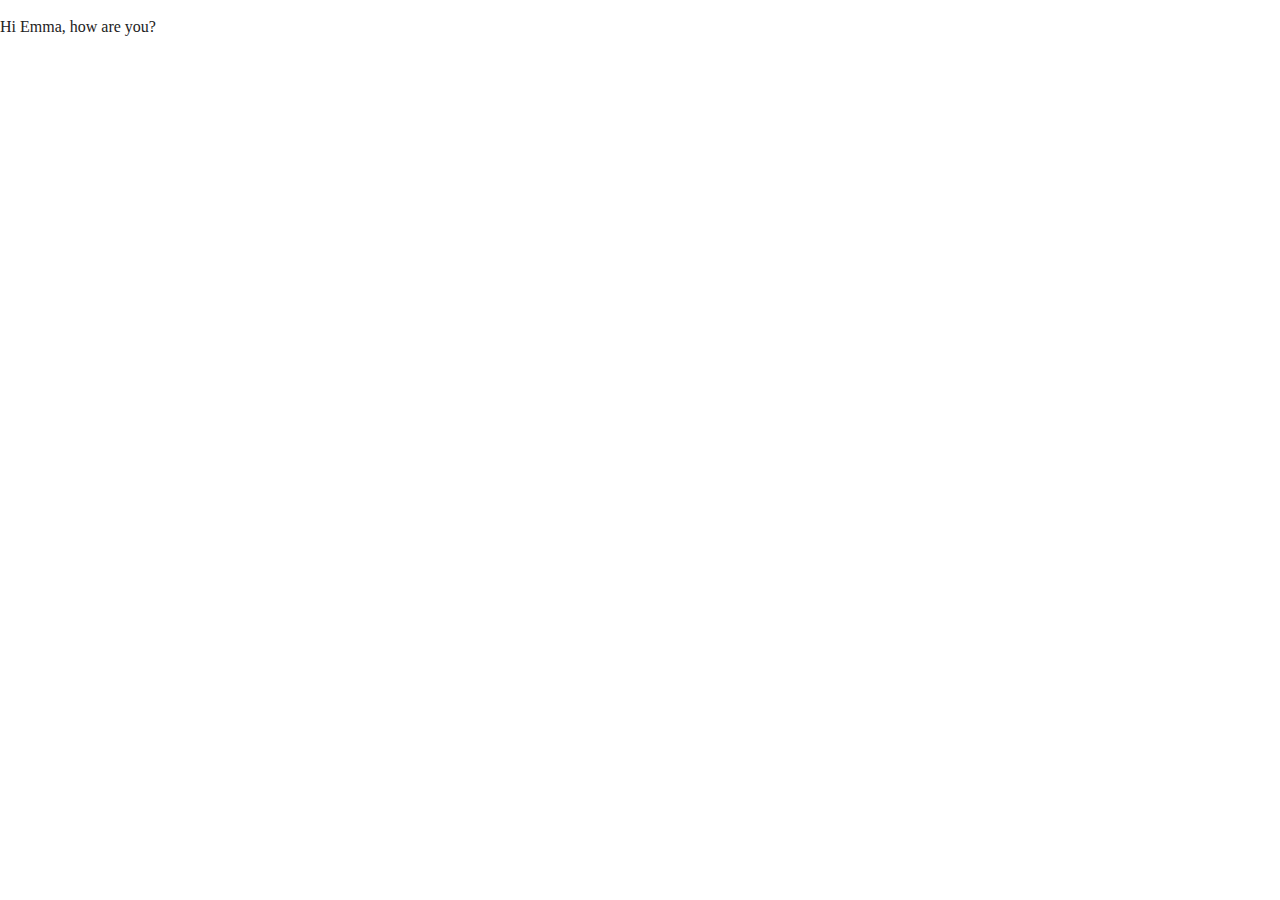
==== index.html @ 94c1903e "dummy code" ====
<!doctype html>
<html class="no-js" lang="">
    <head>
        <meta charset="utf-8">
        <meta http-equiv="x-ua-compatible" content="ie=edge">
        <title></title>
        <meta name="description" content="">
        <meta name="viewport" content="width=device-width, initial-scale=1">

        <link rel="manifest" href="site.webmanifest">
        <link rel="apple-touch-icon" href="icon.png">
        <!-- Place favicon.ico in the root directory -->

        <link rel="stylesheet" href="css/normalize.css">
        <link rel="stylesheet" href="css/main.css">
    </head>
    <body>
        <!--[if lte IE 9]>
            <p class="browserupgrade">You are using an <strong>outdated</strong> browser. Please <a href="https://browsehappy.com/">upgrade your browser</a> to improve your experience and security.</p>
        <![endif]-->

        <!-- Add your site or application content here -->
        <!-- <p>Hello world! This is HTML5 Boilerplate.</p> -->
        <p>Hi Emma, how are you?</p>
        <script src="js/vendor/modernizr-3.5.0.min.js"></script>
        <script src="https://code.jquery.com/jquery-3.2.1.min.js" integrity="sha256-hwg4gsxgFZhOsEEamdOYGBf13FyQuiTwlAQgxVSNgt4=" crossorigin="anonymous"></script>
        <script>window.jQuery || document.write('<script src="js/vendor/jquery-3.2.1.min.js"><\/script>')</script>
        <script src="js/plugins.js"></script>
        <script src="js/main.js"></script>

        <!-- Google Analytics: change UA-XXXXX-Y to be your site's ID. -->
        <script>
            window.ga=function(){ga.q.push(arguments)};ga.q=[];ga.l=+new Date;
            ga('create','UA-XXXXX-Y','auto');ga('send','pageview')
        </script>
        <script src="https://www.google-analytics.com/analytics.js" async defer></script>
    </body>
</html>
---- css/main.css ----
/*! HTML5 Boilerplate v6.0.1 | MIT License | https://html5boilerplate.com/ */

/*
 * What follows is the result of much research on cross-browser styling.
 * Credit left inline and big thanks to Nicolas Gallagher, Jonathan Neal,
 * Kroc Camen, and the H5BP dev community and team.
 */

/* ==========================================================================
   Base styles: opinionated defaults
   ========================================================================== */

html {
    color: #222;
    font-size: 1em;
    line-height: 1.4;
}

/*
 * Remove text-shadow in selection highlight:
 * https://twitter.com/miketaylr/status/12228805301
 *
 * Vendor-prefixed and regular ::selection selectors cannot be combined:
 * https://stackoverflow.com/a/16982510/7133471
 *
 * Customize the background color to match your design.
 */

::-moz-selection {
    background: #b3d4fc;
    text-shadow: none;
}

::selection {
    background: #b3d4fc;
    text-shadow: none;
}

/*
 * A better looking default horizontal rule
 */

hr {
    display: block;
    height: 1px;
    border: 0;
    border-top: 1px solid #ccc;
    margin: 1em 0;
    padding: 0;
}

/*
 * Remove the gap between audio, canvas, iframes,
 * images, videos and the bottom of their containers:
 * https://github.com/h5bp/html5-boilerplate/issues/440
 */

audio,
canvas,
iframe,
img,
svg,
video {
    vertical-align: middle;
}

/*
 * Remove default fieldset styles.
 */

fieldset {
    border: 0;
    margin: 0;
    padding: 0;
}

/*
 * Allow only vertical resizing of textareas.
 */

textarea {
    resize: vertical;
}

/* ==========================================================================
   Browser Upgrade Prompt
   ========================================================================== */

.browserupgrade {
    margin: 0.2em 0;
    background: #ccc;
    color: #000;
    padding: 0.2em 0;
}

/* ==========================================================================
   Author's custom styles
   ========================================================================== */

















/* ==========================================================================
   Helper classes
   ========================================================================== */

/*
 * Hide visually and from screen readers
 */

.hidden {
    display: none !important;
}

/*
 * Hide only visually, but have it available for screen readers:
 * https://snook.ca/archives/html_and_css/hiding-content-for-accessibility
 *
 * 1. For long content, line feeds are not interpreted as spaces and small width
 *    causes content to wrap 1 word per line:
 *    https://medium.com/@jessebeach/beware-smushed-off-screen-accessible-text-5952a4c2cbfe
 */

.visuallyhidden {
    border: 0;
    clip: rect(0 0 0 0);
    -webkit-clip-path: inset(50%);
    clip-path: inset(50%);
    height: 1px;
    margin: -1px;
    overflow: hidden;
    padding: 0;
    position: absolute;
    width: 1px;
    white-space: nowrap; /* 1 */
}

/*
 * Extends the .visuallyhidden class to allow the element
 * to be focusable when navigated to via the keyboard:
 * https://www.drupal.org/node/897638
 */

.visuallyhidden.focusable:active,
.visuallyhidden.focusable:focus {
    clip: auto;
    -webkit-clip-path: none;
    clip-path: none;
    height: auto;
    margin: 0;
    overflow: visible;
    position: static;
    width: auto;
    white-space: inherit;
}

/*
 * Hide visually and from screen readers, but maintain layout
 */

.invisible {
    visibility: hidden;
}

/*
 * Clearfix: contain floats
 *
 * For modern browsers
 * 1. The space content is one way to avoid an Opera bug when the
 *    `contenteditable` attribute is included anywhere else in the document.
 *    Otherwise it causes space to appear at the top and bottom of elements
 *    that receive the `clearfix` class.
 * 2. The use of `table` rather than `block` is only necessary if using
 *    `:before` to contain the top-margins of child elements.
 */

.clearfix:before,
.clearfix:after {
    content: " "; /* 1 */
    display: table; /* 2 */
}

.clearfix:after {
    clear: both;
}

/* ==========================================================================
   EXAMPLE Media Queries for Responsive Design.
   These examples override the primary ('mobile first') styles.
   Modify as content requires.
   ========================================================================== */

@media only screen and (min-width: 35em) {
    /* Style adjustments for viewports that meet the condition */
}

@media print,
       (-webkit-min-device-pixel-ratio: 1.25),
       (min-resolution: 1.25dppx),
       (min-resolution: 120dpi) {
    /* Style adjustments for high resolution devices */
}

/* ==========================================================================
   Print styles.
   Inlined to avoid the additional HTTP request:
   http://www.phpied.com/delay-loading-your-print-css/
   ========================================================================== */

@media print {
    *,
    *:before,
    *:after {
        background: transparent !important;
        color: #000 !important; /* Black prints faster:
                                   http://www.sanbeiji.com/archives/953 */
        box-shadow: none !important;
        text-shadow: none !important;
    }

    a,
    a:visited {
        text-decoration: underline;
    }

    a[href]:after {
        content: " (" attr(href) ")";
    }

    abbr[title]:after {
        content: " (" attr(title) ")";
    }

    /*
     * Don't show links that are fragment identifiers,
     * or use the `javascript:` pseudo protocol
     */

    a[href^="#"]:after,
    a[href^="javascript:"]:after {
        content: "";
    }

    pre {
        white-space: pre-wrap !important;
    }
    pre,
    blockquote {
        border: 1px solid #999;
        page-break-inside: avoid;
    }

    /*
     * Printing Tables:
     * http://css-discuss.incutio.com/wiki/Printing_Tables
     */

    thead {
        display: table-header-group;
    }

    tr,
    img {
        page-break-inside: avoid;
    }

    p,
    h2,
    h3 {
        orphans: 3;
        widows: 3;
    }

    h2,
    h3 {
        page-break-after: avoid;
    }
}
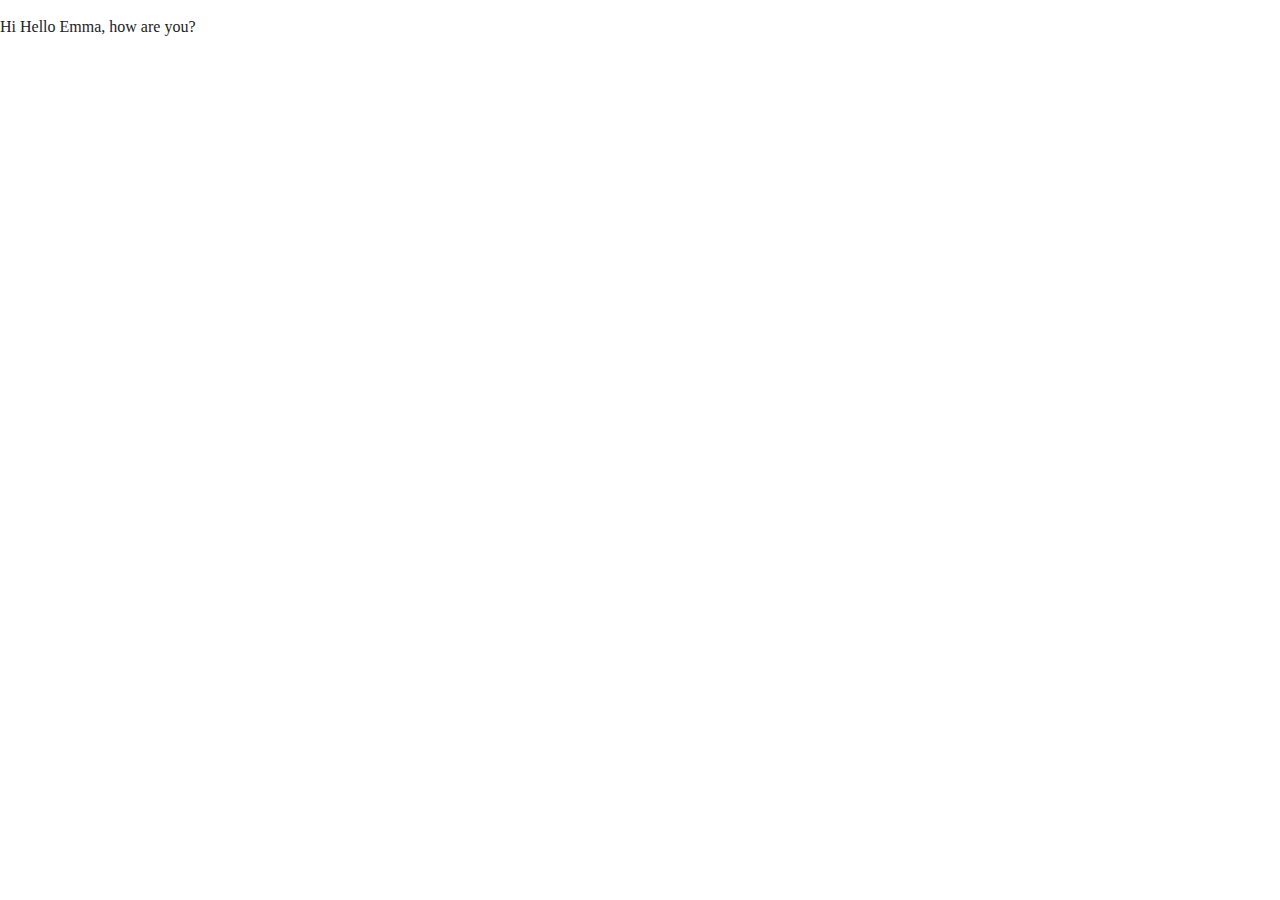
==== commit 0fd46cfe: "test" ====
--- a/index.html
+++ b/index.html
@@ -21,7 +21,8 @@
 
         <!-- Add your site or application content here -->
         <!-- <p>Hello world! This is HTML5 Boilerplate.</p> -->
-        <p>Hi Emma, how are you?</p>
+        <p>Hi Hello Emma, how are you?</p>
+
         <script src="js/vendor/modernizr-3.5.0.min.js"></script>
         <script src="https://code.jquery.com/jquery-3.2.1.min.js" integrity="sha256-hwg4gsxgFZhOsEEamdOYGBf13FyQuiTwlAQgxVSNgt4=" crossorigin="anonymous"></script>
         <script>window.jQuery || document.write('<script src="js/vendor/jquery-3.2.1.min.js"><\/script>')</script>
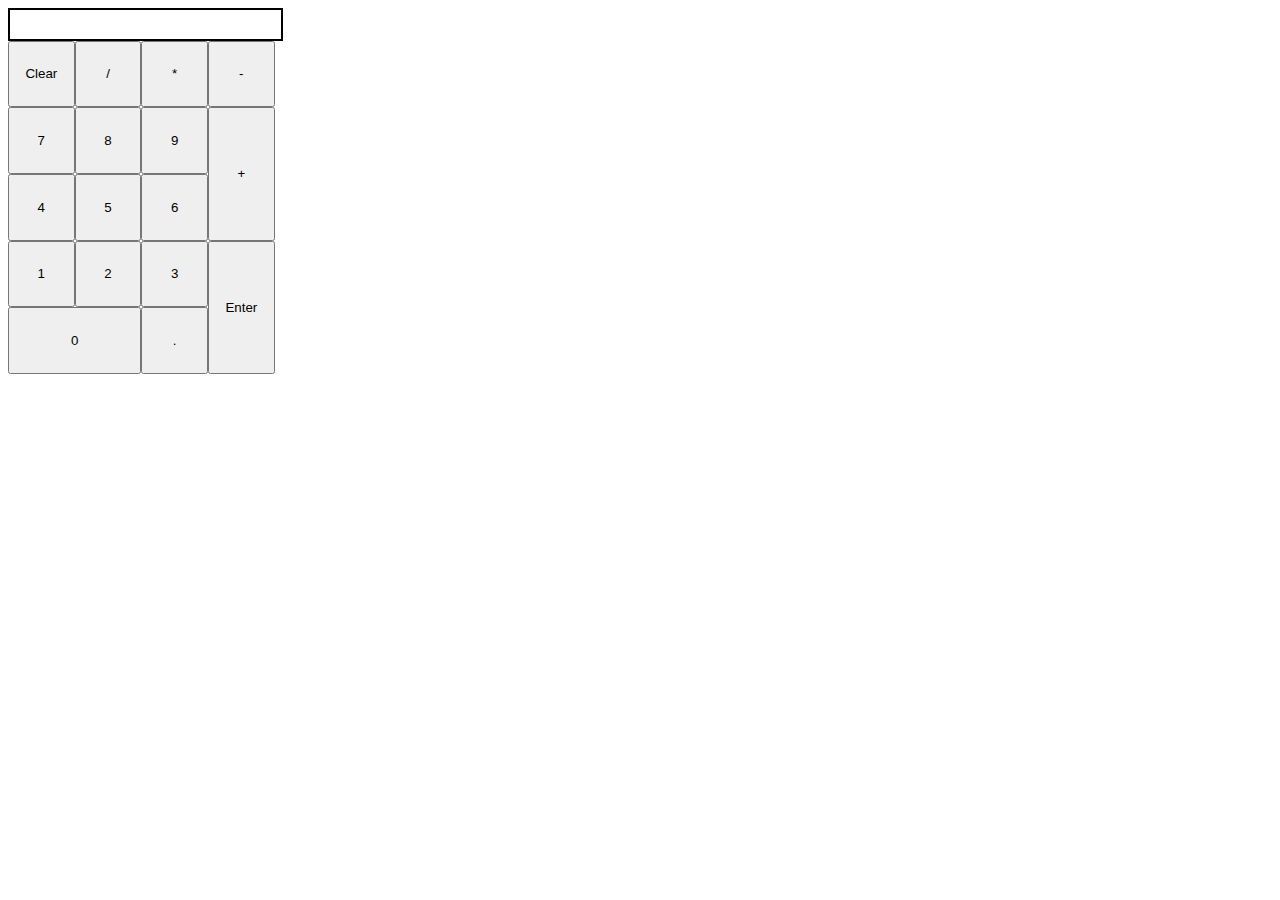
==== commit 78dcd8ba: "for sezzle" ====
--- a/index.html
+++ b/index.html
@@ -1,39 +1,58 @@
-<!doctype html>
-<html class="no-js" lang="">
-    <head>
-        <meta charset="utf-8">
-        <meta http-equiv="x-ua-compatible" content="ie=edge">
-        <title></title>
-        <meta name="description" content="">
-        <meta name="viewport" content="width=device-width, initial-scale=1">
+<!DOCTYPE html>
+	<head>
+		<meta http-equiv="Content-Type" content="text/html; charset=utf8" />
+		<link rel = "stylesheet"
+   type = "text/css"
+   href = "css/style.css" />
+	</head>
+<body onload="init()">
+	<div id="main">
+		<div id="updateMe">
+			<div id="calculator">
+				<input type="text" id="workingBox">
+				<div class="calcRow" id="topRow">
+					<button type="button" class="normalKey" id="c">Clear</button>
+					<button type="button" class="normalKey" id="divide">/</button>
+					<button type="button" class="normalKey" id="multiply">*</button>
+					<button type="button" class="normalKey" id="subtract">-</button>
+				</div>
+				<div class="calcTwoRows">
+					<div class="calcContainer" id="sevenFourRows">
+						<div class="calcRow" id="sevenRow">
+							<button type="button" class="normalKey" id="7">7</button>
+							<button type="button" class="normalKey" id="8">8</button>
+							<button type="button" class="normalKey" id="9">9</button>
+						</div>
+						<div class="calcRow" id="fourRow">
+							<button type="button" class="normalKey" id="4">4</button>
+							<button type="button" class="normalKey" id="5">5</button>
+							<button type="button" class="normalKey" id="6">6</button>
+						</div>
+					</div>
+					<button type="button" class="longKey" id="add">+</button>
 
-        <link rel="manifest" href="site.webmanifest">
-        <link rel="apple-touch-icon" href="icon.png">
-        <!-- Place favicon.ico in the root directory -->
+				</div>
+				<div class="calcTwoRows">
+					<div class="calcContainer" id="oneZeroRows">
+						<div class="calcRow" id="oneRow">
+							<button type="button" class="normalKey" id="1">1</button>
+							<button type="button" class="normalKey" id="2">2</button>
+							<button type="button" class="normalKey" id="3">3</button>
+						</div>
+						<div class="calcRow" id="zeroRow">
+							<button type="button" class="horizLongKey" id="0">0</button>
+							<button type="button" class="normalKey" id="dot">.</button>
+						</div>
+					</div>
+					<button type="button" class="longKey" id="enter">Enter</button>
+				</div>
 
-        <link rel="stylesheet" href="css/normalize.css">
-        <link rel="stylesheet" href="css/main.css">
-    </head>
-    <body>
-        <!--[if lte IE 9]>
-            <p class="browserupgrade">You are using an <strong>outdated</strong> browser. Please <a href="https://browsehappy.com/">upgrade your browser</a> to improve your experience and security.</p>
-        <![endif]-->
+			</div>
+			<div id="resultsBox">
 
-        <!-- Add your site or application content here -->
-        <!-- <p>Hello world! This is HTML5 Boilerplate.</p> -->
-        <p>Hi Hello Emma, how are you?</p>
-
-        <script src="js/vendor/modernizr-3.5.0.min.js"></script>
-        <script src="https://code.jquery.com/jquery-3.2.1.min.js" integrity="sha256-hwg4gsxgFZhOsEEamdOYGBf13FyQuiTwlAQgxVSNgt4=" crossorigin="anonymous"></script>
-        <script>window.jQuery || document.write('<script src="js/vendor/jquery-3.2.1.min.js"><\/script>')</script>
-        <script src="js/plugins.js"></script>
-        <script src="js/main.js"></script>
-
-        <!-- Google Analytics: change UA-XXXXX-Y to be your site's ID. -->
-        <script>
-            window.ga=function(){ga.q.push(arguments)};ga.q=[];ga.l=+new Date;
-            ga('create','UA-XXXXX-Y','auto');ga('send','pageview')
-        </script>
-        <script src="https://www.google-analytics.com/analytics.js" async defer></script>
-    </body>
+			</div>
+		</div>
+	</div>
+	<script src="js/index.js"></script>
+</body>
 </html>
--- a/css/style.css
+++ b/css/style.css
@@ -0,0 +1,44 @@
+#calculator {
+  display: inline-block;
+}
+
+.button {
+  padding: 0;
+}
+
+.normalKey {
+  width: 5em;
+  height: 5em;
+  display: inline-block;
+}
+
+.longKey {
+  width: 5em;
+  height: 10em;
+  display: inline-block;
+  vertical-align: top;
+}
+
+.horizLongKey {
+  width: 10em;
+  height: 5em;
+  display: inline-block;
+}
+
+.calcRow {
+  font-size: 0;
+}
+
+.calcTwoRows {
+  font-size: 0;
+}
+.calcContainer {
+  display: inline-block;
+}
+
+#workingBox {
+  width: 100%;
+  border-color: black;
+  height: 2em;
+  border-style: solid;
+}
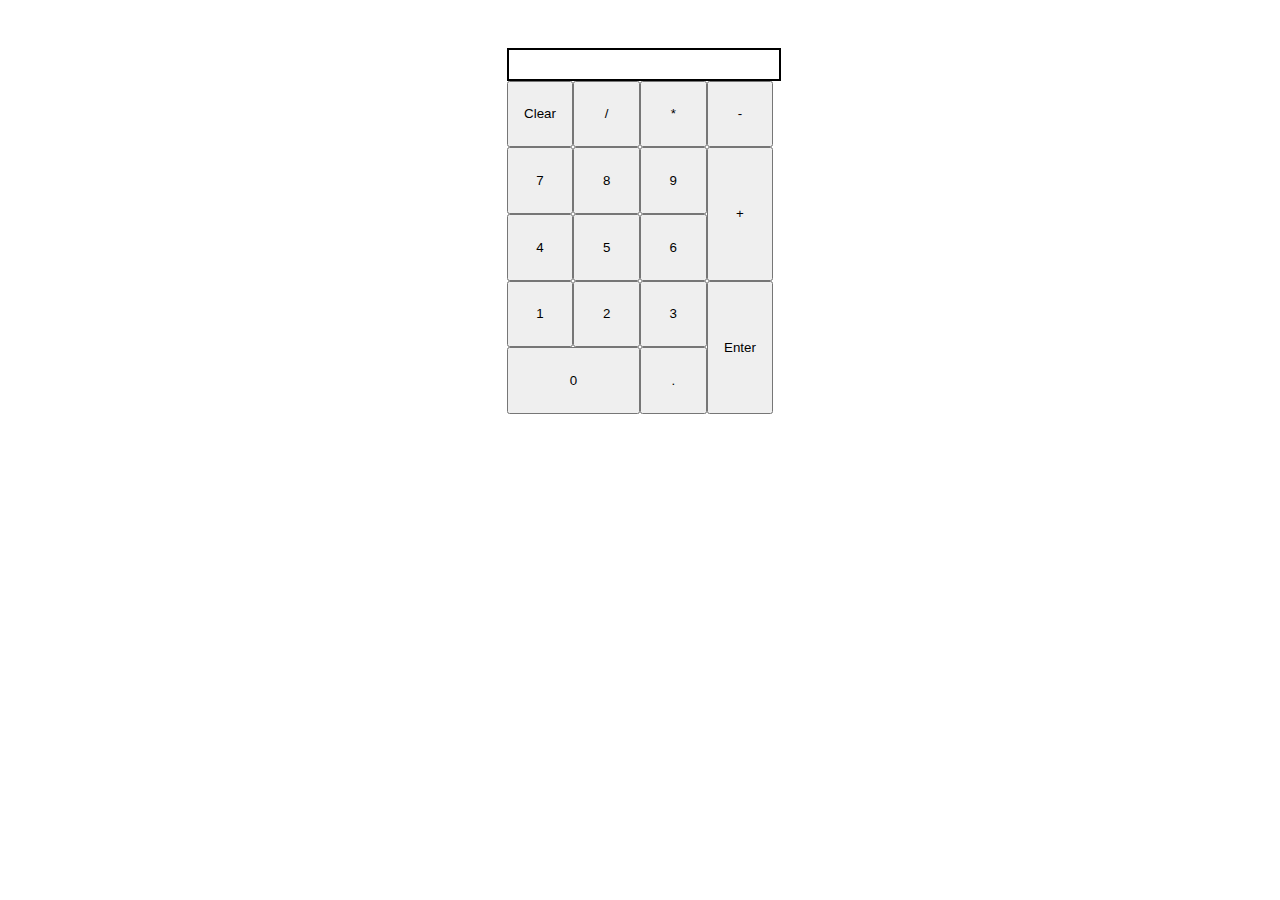
==== commit 9326a12c: "final version?" ====
--- a/index.html
+++ b/index.html
@@ -7,7 +7,6 @@
 	</head>
 <body onload="init()">
 	<div id="main">
-		<div id="updateMe">
 			<div id="calculator">
 				<input type="text" id="workingBox">
 				<div class="calcRow" id="topRow">
@@ -52,7 +51,6 @@
 
 			</div>
 		</div>
-	</div>
 	<script src="js/index.js"></script>
 </body>
 </html>
--- a/css/style.css
+++ b/css/style.css
@@ -1,5 +1,26 @@
+body {
+  text-align: center;
+}
+#main {
+  margin-top: 3em;
+  /*margin: auto;*/
+  /*width: 50%;*/
+  /*display: inline-block;*/
+  /*display: block;*/
+}
+
 #calculator {
   display: inline-block;
+}
+
+#resultsBox {
+  /*display: inline-block;*/
+  /*float:left;*/
+}
+
+p {
+  /*display: inline-block;*/
+  /*float: left;*/
 }
 
 .button {
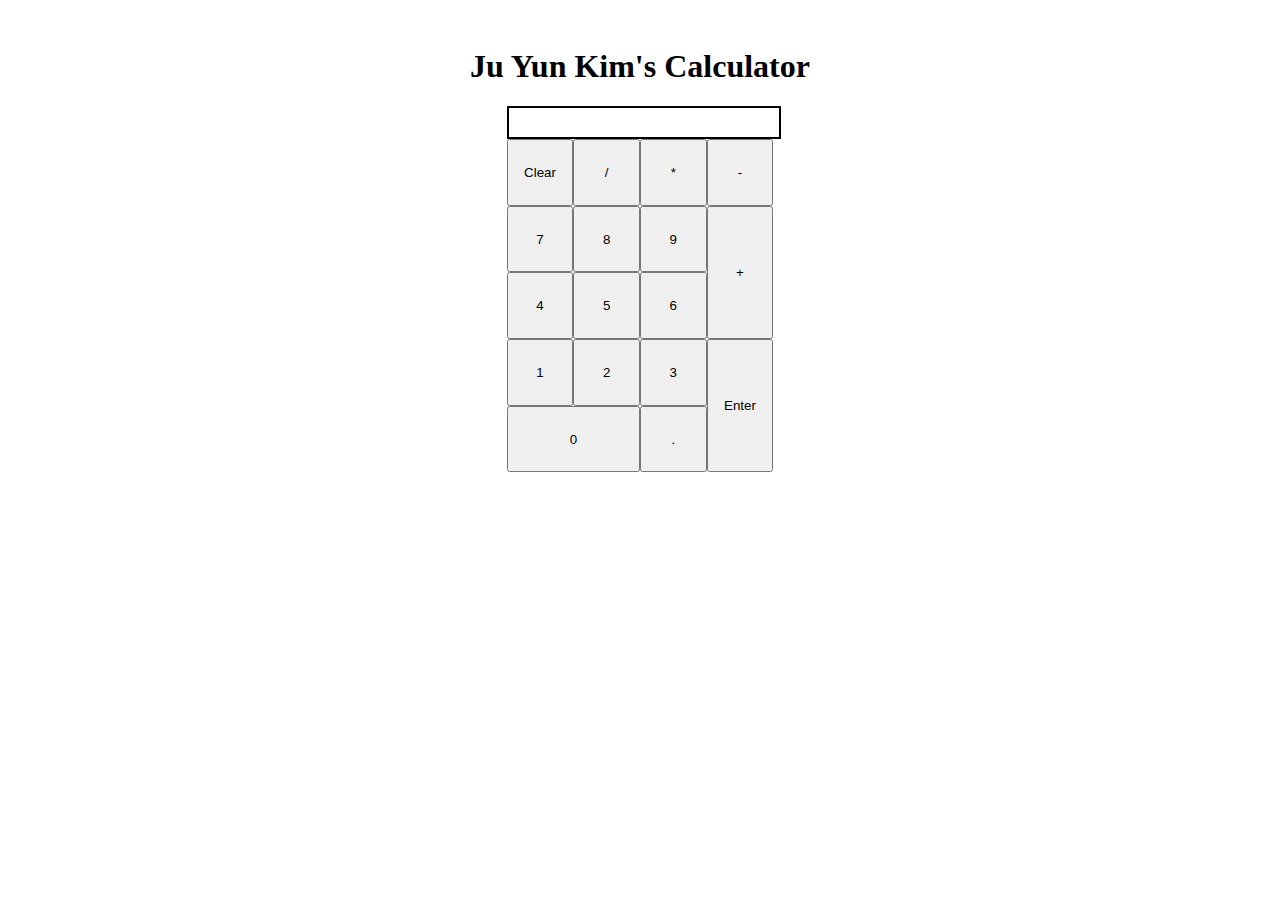
==== commit 8ce37979: "added a label" ====
--- a/index.html
+++ b/index.html
@@ -7,6 +7,7 @@
 	</head>
 <body onload="init()">
 	<div id="main">
+			<h1>Ju Yun Kim's Calculator</h1>
 			<div id="calculator">
 				<input type="text" id="workingBox">
 				<div class="calcRow" id="topRow">
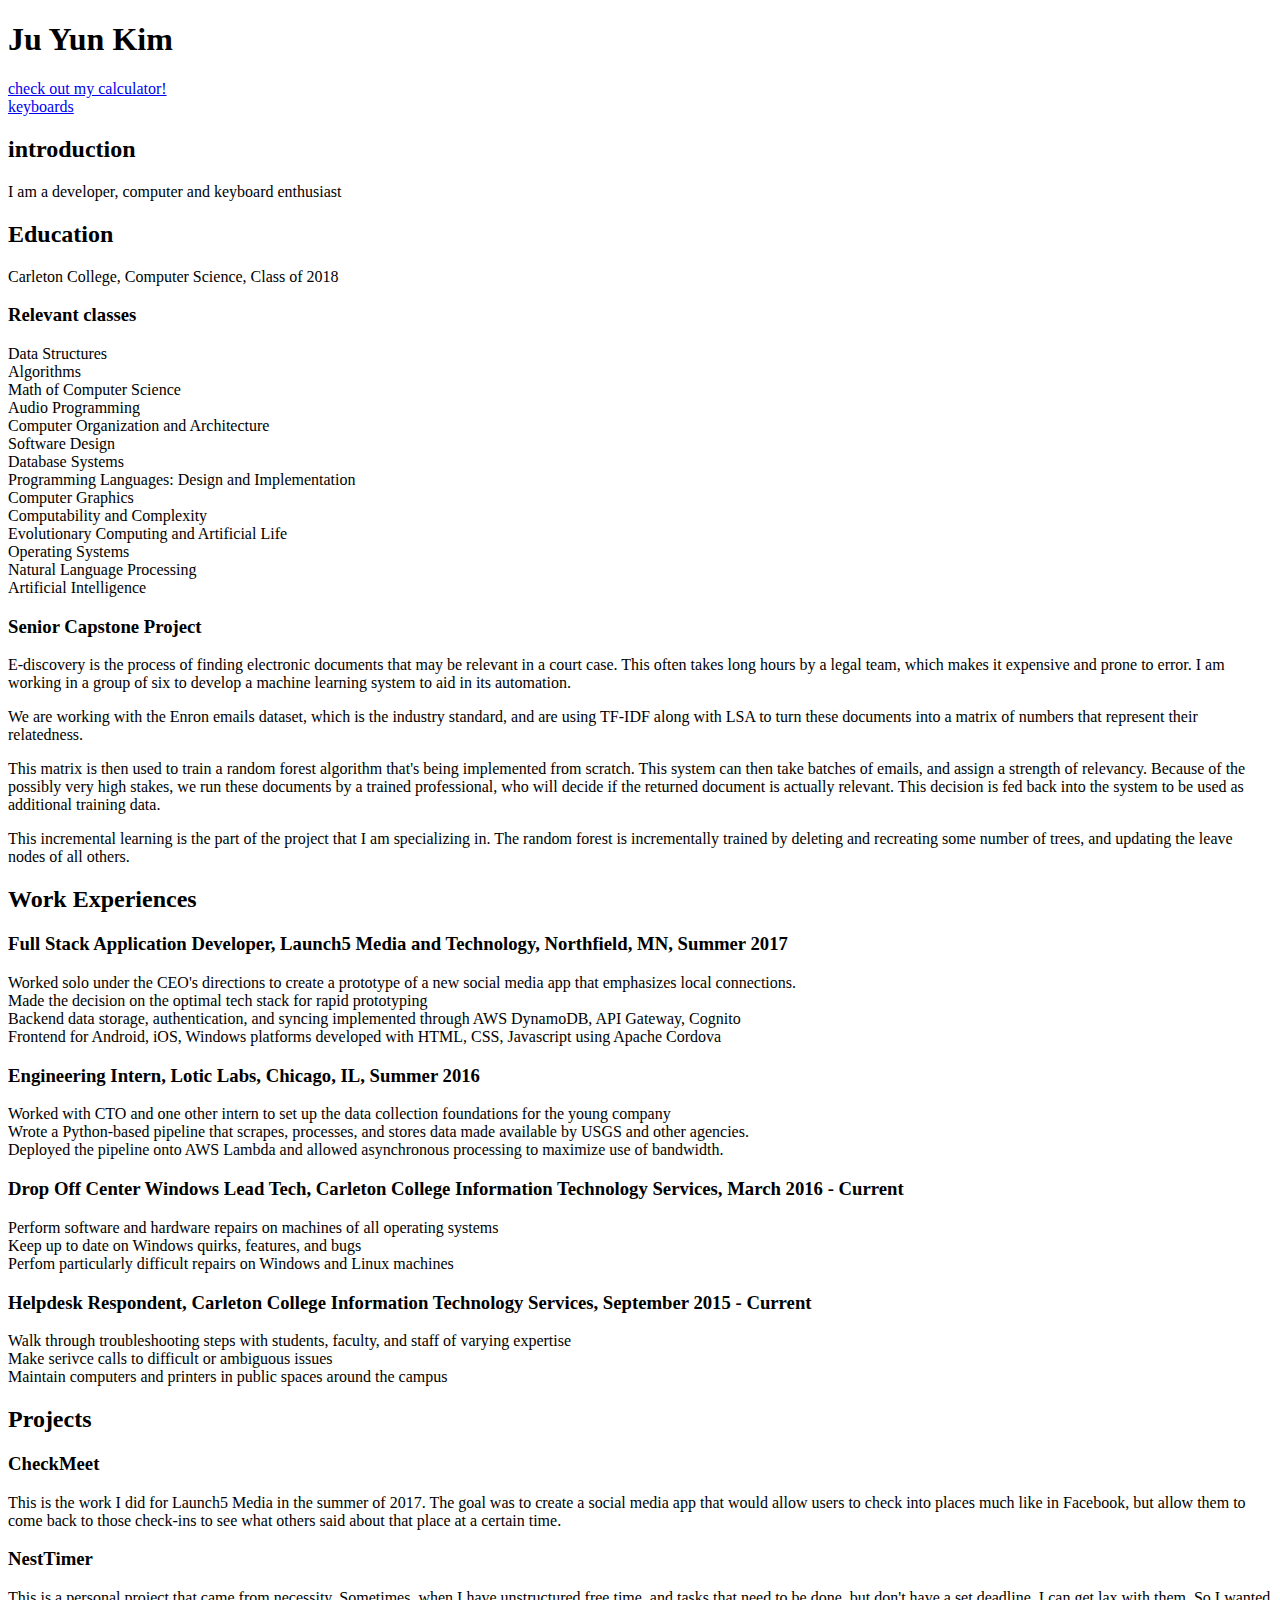
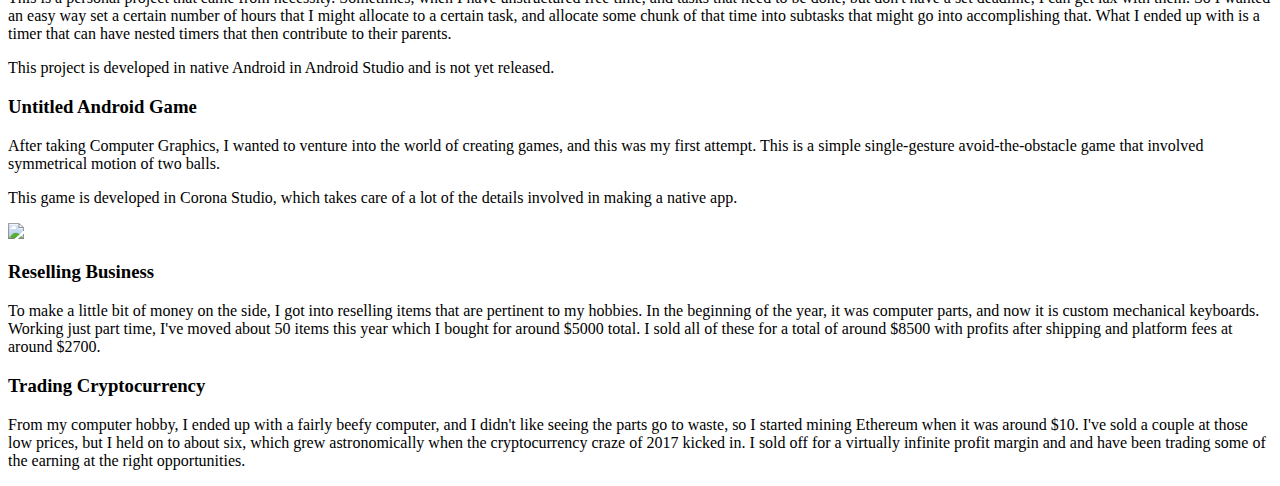
==== commit d5d6abcd: "added portfolio rough" ====
--- a/index.html
+++ b/index.html
@@ -3,55 +3,191 @@
 		<meta http-equiv="Content-Type" content="text/html; charset=utf8" />
 		<link rel = "stylesheet"
    type = "text/css"
-   href = "css/style.css" />
+   href = "css/index.css" />
 	</head>
-<body onload="init()">
-	<div id="main">
-			<h1>Ju Yun Kim's Calculator</h1>
-			<div id="calculator">
-				<input type="text" id="workingBox">
-				<div class="calcRow" id="topRow">
-					<button type="button" class="normalKey" id="c">Clear</button>
-					<button type="button" class="normalKey" id="divide">/</button>
-					<button type="button" class="normalKey" id="multiply">*</button>
-					<button type="button" class="normalKey" id="subtract">-</button>
-				</div>
-				<div class="calcTwoRows">
-					<div class="calcContainer" id="sevenFourRows">
-						<div class="calcRow" id="sevenRow">
-							<button type="button" class="normalKey" id="7">7</button>
-							<button type="button" class="normalKey" id="8">8</button>
-							<button type="button" class="normalKey" id="9">9</button>
-						</div>
-						<div class="calcRow" id="fourRow">
-							<button type="button" class="normalKey" id="4">4</button>
-							<button type="button" class="normalKey" id="5">5</button>
-							<button type="button" class="normalKey" id="6">6</button>
-						</div>
-					</div>
-					<button type="button" class="longKey" id="add">+</button>
-
-				</div>
-				<div class="calcTwoRows">
-					<div class="calcContainer" id="oneZeroRows">
-						<div class="calcRow" id="oneRow">
-							<button type="button" class="normalKey" id="1">1</button>
-							<button type="button" class="normalKey" id="2">2</button>
-							<button type="button" class="normalKey" id="3">3</button>
-						</div>
-						<div class="calcRow" id="zeroRow">
-							<button type="button" class="horizLongKey" id="0">0</button>
-							<button type="button" class="normalKey" id="dot">.</button>
-						</div>
-					</div>
-					<button type="button" class="longKey" id="enter">Enter</button>
-				</div>
-
-			</div>
-			<div id="resultsBox">
-
-			</div>
+<body>
+	<H1>Ju Yun Kim</H1>
+	<nav>
+		<li>
+			<a href="calculator.html">check out my calculator!</a>
+		</li>
+		<li>
+			<a href="keyboards.html">keyboards</a>
+		</li>
+	</nav>
+	<h2>introduction</h2>
+	<p>
+		I am a developer, computer and keyboard enthusiast
+	</p>
+	<h2>Education</h2>
+	<p>
+		Carleton College, Computer Science, Class of 2018 <br />
+	</p>
+	<div>
+		<h3>Relevant classes</h3>
+		<li>Data Structures</li>
+		<li>Algorithms</li>
+		<li>Math of Computer Science</li>
+		<li>Audio Programming</li>
+		<li>Computer Organization and Architecture</li>
+		<li>Software Design</li>
+		<li>Database Systems</li>
+		<li>Programming Languages: Design and Implementation</li>
+		<li>Computer Graphics</li>
+		<li>Computability and Complexity</li>
+		<li>Evolutionary Computing and Artificial Life</li>
+		<li>Operating Systems</li>
+		<li>Natural Language Processing</li>
+		<li>Artificial Intelligence</li>
+	</div>
+	<div>
+		<h3>Senior Capstone Project</h3>
+		<p>
+			E-discovery is the process of finding electronic documents that may be
+			relevant in a court case. This often takes long hours by a legal team, which
+			makes it expensive and prone to error. I am working in a group of six to
+			develop a machine learning system to aid in its automation.
+		</p>
+		<p>
+			We are working with the Enron emails dataset, which is the industry
+			standard, and are using TF-IDF along with LSA to turn these documents into
+			a matrix of numbers that represent their relatedness.
+		</p>
+		<p>
+			This matrix is then used to train a random forest algorithm that's being
+			implemented from scratch. This system can then take batches of emails, and
+			assign a strength of relevancy. Because of the possibly very high stakes,
+			we run these documents by a trained professional, who will decide if the
+			returned document is actually relevant. This decision is fed back into the
+			system to be used as additional training data.
+		</p>
+		<p>
+			This incremental learning is the part of the project that I am specializing
+			in. The random forest is incrementally trained by deleting and recreating
+			some number of trees, and updating the leave nodes of all others.
+		</p>
+	</div>
+	<div>
+		<h2>Work Experiences</h2>
+		<div>
+			<h3>Full Stack Application Developer, Launch5 Media and Technology, Northfield, MN, Summer 2017</h3>
+			<li>
+				Worked solo under the CEO's directions to create a prototype of a new social media app that emphasizes local connections.
+			</li>
+			<li>
+				Made the decision on the optimal tech stack for rapid prototyping
+			</li>
+			<li>
+				Backend data storage, authentication, and syncing implemented through AWS DynamoDB, API Gateway, Cognito
+			</li>
+			<li>
+				Frontend for Android, iOS, Windows platforms developed with HTML, CSS, Javascript using Apache Cordova
+			</li>
 		</div>
-	<script src="js/index.js"></script>
+		<div>
+			<h3>Engineering Intern, Lotic Labs, Chicago, IL, Summer 2016</h3>
+			<li>
+				Worked with CTO and one other intern to set up the data collection
+				foundations for the young company
+			</li>
+			<li>
+				Wrote a Python-based pipeline that scrapes, processes, and stores
+				data made available by USGS and other agencies.
+			</li>
+			<li>
+				Deployed the pipeline onto AWS Lambda and allowed asynchronous
+				processing to maximize use of bandwidth.
+			</li>
+		</div>
+		<div>
+			<h3>Drop Off Center Windows Lead Tech, Carleton College Information Technology Services, March 2016 - Current</h3>
+			<li>
+				Perform software and hardware repairs on machines of all operating systems
+			</li>
+			<li>
+				Keep up to date on Windows quirks, features, and bugs
+			</li>
+			<li>
+				Perfom particularly difficult repairs on Windows and Linux machines
+			</li>
+		</div>
+		<div>
+			<h3>Helpdesk Respondent, Carleton College Information Technology Services, September 2015 - Current</h3>
+			<li>
+				Walk through troubleshooting steps with students, faculty, and staff of
+				varying expertise
+			</li>
+			<li>
+				Make serivce calls to difficult or ambiguous issues
+			</li>
+			<li>
+				Maintain computers and printers in public spaces around the campus
+			</li>
+		</div>
+	</div>
+	<div>
+		<h2>Projects</h2>
+		<div>
+			<h3>CheckMeet</h3>
+			<p>
+				This is the work I did for Launch5 Media in the summer of 2017. The goal
+				was to create a social media app that would allow users to check into
+				places much like in Facebook, but allow them to come back to those
+				check-ins to see what others said about that place at a certain time.
+			</p>
+		</div>
+		<div>
+			<h3>NestTimer</h3>
+			<p>
+				This is a personal project that came from necessity. Sometimes, when I
+				have unstructured free time, and tasks that need to be done, but don't
+				have a set deadline, I can get lax with them. So I wanted an easy way
+				set a certain number of hours that I might allocate to a certain task,
+				and allocate some chunk of that time into subtasks that might go into
+				accomplishing that. What I ended up with is a timer that can have
+				nested timers that then contribute to their parents.
+			</p>
+			<p>
+				This project is developed in native Android in Android Studio and is not
+				yet released.
+			</p>
+		</div>
+		<div>
+			<h3>Untitled Android Game</h3>
+			<p>
+				After taking Computer Graphics, I wanted to venture into the world of
+				creating games, and this was my first attempt. This is a simple
+				single-gesture avoid-the-obstacle game that involved symmetrical motion
+				of two balls.
+			</p>
+			<p>
+				This game is developed in Corona Studio, which takes care of a lot of
+				the details involved in making a native app.
+			</p>
+			<img src="splitGamePreview.gif" />
+		</div>
+		<div>
+			<h3>Reselling Business</h3>
+			<p>
+				To make a little bit of money on the side, I got into reselling items
+				that are pertinent to my hobbies. In the beginning of the year, it was
+				computer parts, and now it is custom mechanical keyboards. Working just
+				part time, I've moved about 50 items this year which I bought for around
+				$5000 total. I sold all of these for a total of around $8500 with
+				profits after shipping and platform fees at around $2700.
+			</p>
+		</div>
+		<div>
+			<h3>Trading Cryptocurrency</h3>
+			<p>
+				From my computer hobby, I ended up with a fairly beefy computer, and I
+				didn't like seeing the parts go to waste, so I started mining Ethereum
+				when it was around $10. I've sold a couple at those low prices, but I
+				held on to about six, which grew astronomically when the cryptocurrency
+				craze of 2017 kicked in. I sold off for a virtually infinite profit margin
+				and and have been trading some of the earning at the right opportunities.
+			</p>
+		</div>
+	</div>
 </body>
 </html>
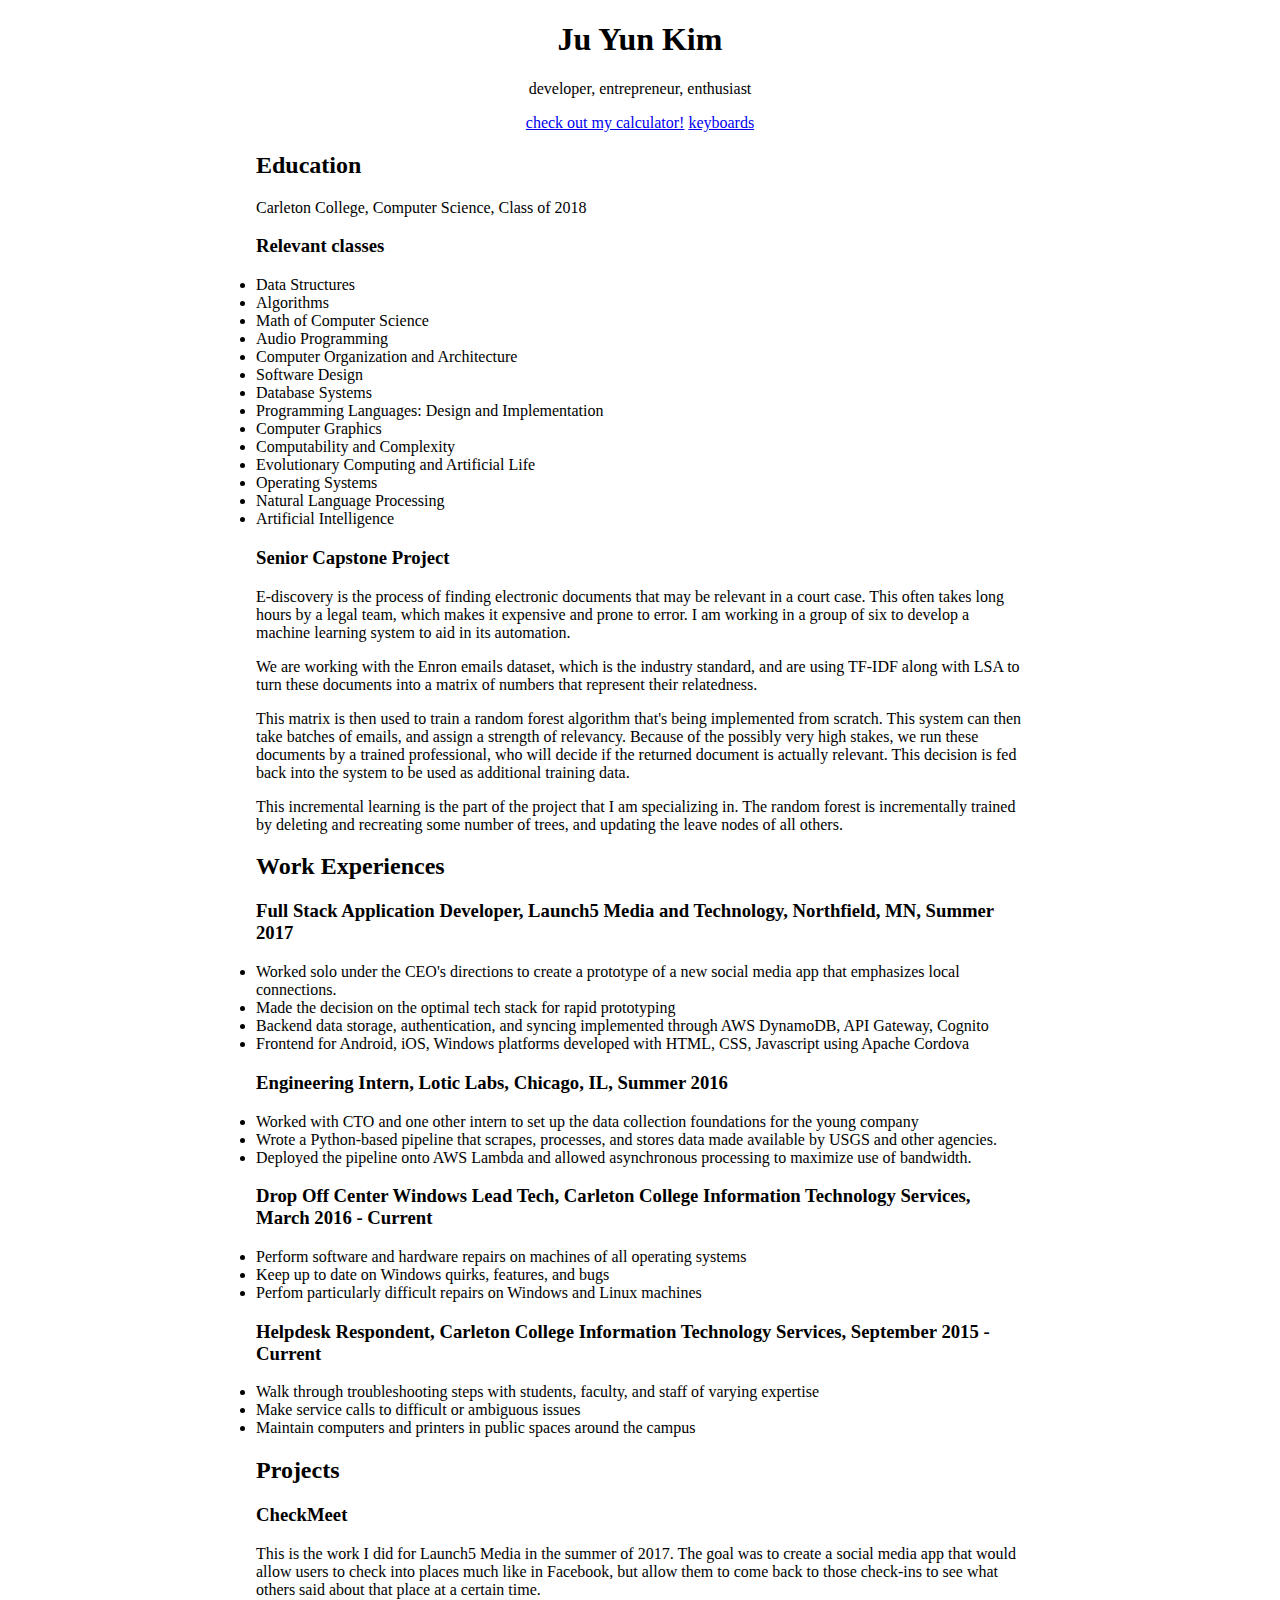
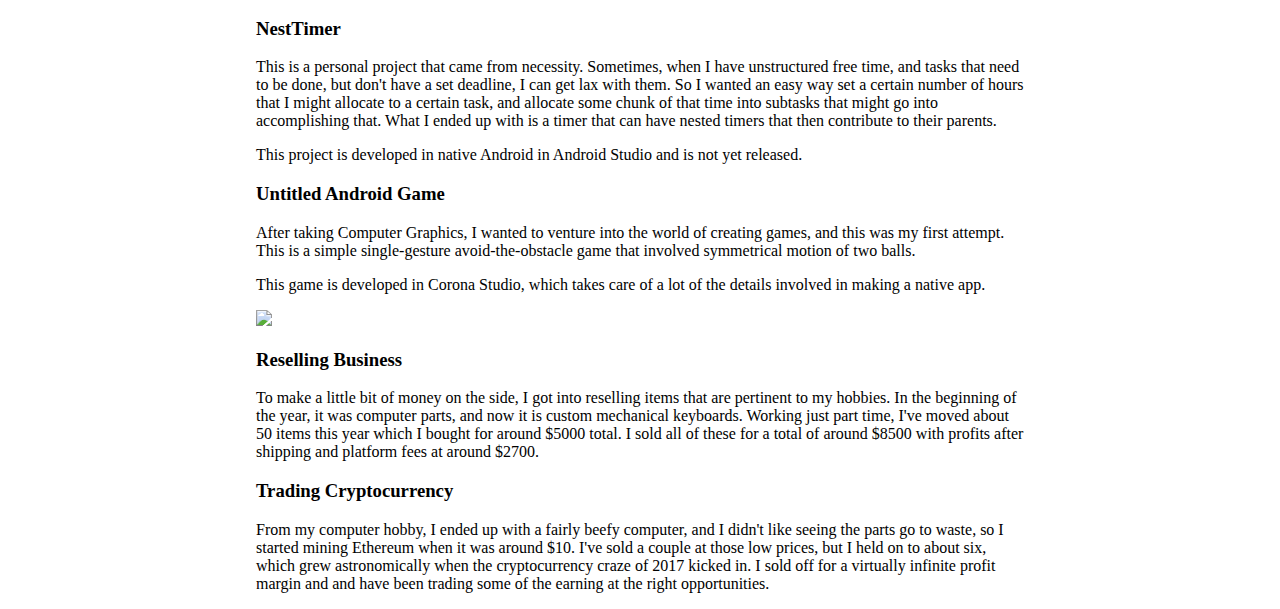
==== commit fe725e7f: "centering and formatting" ====
--- a/index.html
+++ b/index.html
@@ -6,68 +6,72 @@
    href = "css/index.css" />
 	</head>
 <body>
-	<H1>Ju Yun Kim</H1>
-	<nav>
-		<li>
-			<a href="calculator.html">check out my calculator!</a>
-		</li>
-		<li>
-			<a href="keyboards.html">keyboards</a>
-		</li>
-	</nav>
-	<h2>introduction</h2>
-	<p>
-		I am a developer, computer and keyboard enthusiast
-	</p>
-	<h2>Education</h2>
-	<p>
-		Carleton College, Computer Science, Class of 2018 <br />
-	</p>
-	<div>
-		<h3>Relevant classes</h3>
-		<li>Data Structures</li>
-		<li>Algorithms</li>
-		<li>Math of Computer Science</li>
-		<li>Audio Programming</li>
-		<li>Computer Organization and Architecture</li>
-		<li>Software Design</li>
-		<li>Database Systems</li>
-		<li>Programming Languages: Design and Implementation</li>
-		<li>Computer Graphics</li>
-		<li>Computability and Complexity</li>
-		<li>Evolutionary Computing and Artificial Life</li>
-		<li>Operating Systems</li>
-		<li>Natural Language Processing</li>
-		<li>Artificial Intelligence</li>
+	<div id="header">
+		<H1>Ju Yun Kim</H1>
+		<p>
+			developer, entrepreneur, enthusiast
+		</p>
+		<nav>
+			<li class="navlist">
+				<a href="calculator.html">check out my calculator!</a>
+			</li>
+			<li class="navlist">
+				<a href="keyboards.html">keyboards</a>
+			</li>
+		</nav>
 	</div>
-	<div>
-		<h3>Senior Capstone Project</h3>
+	<div id="education" class="content">
+		<h2>Education</h2>
 		<p>
-			E-discovery is the process of finding electronic documents that may be
-			relevant in a court case. This often takes long hours by a legal team, which
-			makes it expensive and prone to error. I am working in a group of six to
-			develop a machine learning system to aid in its automation.
+			Carleton College, Computer Science, Class of 2018 <br />
 		</p>
-		<p>
-			We are working with the Enron emails dataset, which is the industry
-			standard, and are using TF-IDF along with LSA to turn these documents into
-			a matrix of numbers that represent their relatedness.
-		</p>
-		<p>
-			This matrix is then used to train a random forest algorithm that's being
-			implemented from scratch. This system can then take batches of emails, and
-			assign a strength of relevancy. Because of the possibly very high stakes,
-			we run these documents by a trained professional, who will decide if the
-			returned document is actually relevant. This decision is fed back into the
-			system to be used as additional training data.
-		</p>
-		<p>
-			This incremental learning is the part of the project that I am specializing
-			in. The random forest is incrementally trained by deleting and recreating
-			some number of trees, and updating the leave nodes of all others.
-		</p>
+		<div>
+			<h3>Relevant classes</h3>
+			<li>Data Structures</li>
+			<li>Algorithms</li>
+			<li>Math of Computer Science</li>
+			<li>Audio Programming</li>
+			<li>Computer Organization and Architecture</li>
+			<li>Software Design</li>
+			<li>Database Systems</li>
+			<li>Programming Languages: Design and Implementation</li>
+			<li>Computer Graphics</li>
+			<li>Computability and Complexity</li>
+			<li>Evolutionary Computing and Artificial Life</li>
+			<li>Operating Systems</li>
+			<li>Natural Language Processing</li>
+			<li>Artificial Intelligence</li>
+		</div>
+		<div>
+			<h3>Senior Capstone Project</h3>
+			<p>
+				E-discovery is the process of finding electronic documents that may be
+				relevant in a court case. This often takes long hours by a legal team, which
+				makes it expensive and prone to error. I am working in a group of six to
+				develop a machine learning system to aid in its automation.
+			</p>
+			<p>
+				We are working with the Enron emails dataset, which is the industry
+				standard, and are using TF-IDF along with LSA to turn these documents into
+				a matrix of numbers that represent their relatedness.
+			</p>
+			<p>
+				This matrix is then used to train a random forest algorithm that's being
+				implemented from scratch. This system can then take batches of emails, and
+				assign a strength of relevancy. Because of the possibly very high stakes,
+				we run these documents by a trained professional, who will decide if the
+				returned document is actually relevant. This decision is fed back into the
+				system to be used as additional training data.
+			</p>
+			<p>
+				This incremental learning is the part of the project that I am specializing
+				in. The random forest is incrementally trained by deleting and recreating
+				some number of trees, and updating the leave nodes of all others.
+			</p>
+		</div>
+
 	</div>
-	<div>
+	<div id="work" class="content">
 		<h2>Work Experiences</h2>
 		<div>
 			<h3>Full Stack Application Developer, Launch5 Media and Technology, Northfield, MN, Summer 2017</h3>
@@ -118,14 +122,14 @@
 				varying expertise
 			</li>
 			<li>
-				Make serivce calls to difficult or ambiguous issues
+				Make service calls to difficult or ambiguous issues
 			</li>
 			<li>
 				Maintain computers and printers in public spaces around the campus
 			</li>
 		</div>
 	</div>
-	<div>
+	<div id="projects" class="content">
 		<h2>Projects</h2>
 		<div>
 			<h3>CheckMeet</h3>
--- a/css/index.css
+++ b/css/index.css
@@ -0,0 +1,36 @@
+/* pinkish: f4989c
+   yellowish: ebd2b4
+   whiteish: f2f4f3
+   blueish: a1c6ea
+   greenish: acecf7*/
+
+html {
+  margin: auto;
+  display: table;
+}
+
+body {
+  width: 60%;
+  vertical-align: middle;
+  display: table-cell;
+  /* text-align: center; */
+  /* background-color: #a1c6ea; */
+}
+
+
+
+#header {
+  margin: auto;
+  text-align: center;
+  /* background-color: #ebd2b4; */
+}
+
+.navlist {
+  display: inline;
+}
+
+.content {
+  margin: auto;
+  width: 60%;
+  /* text-align: center; */
+}
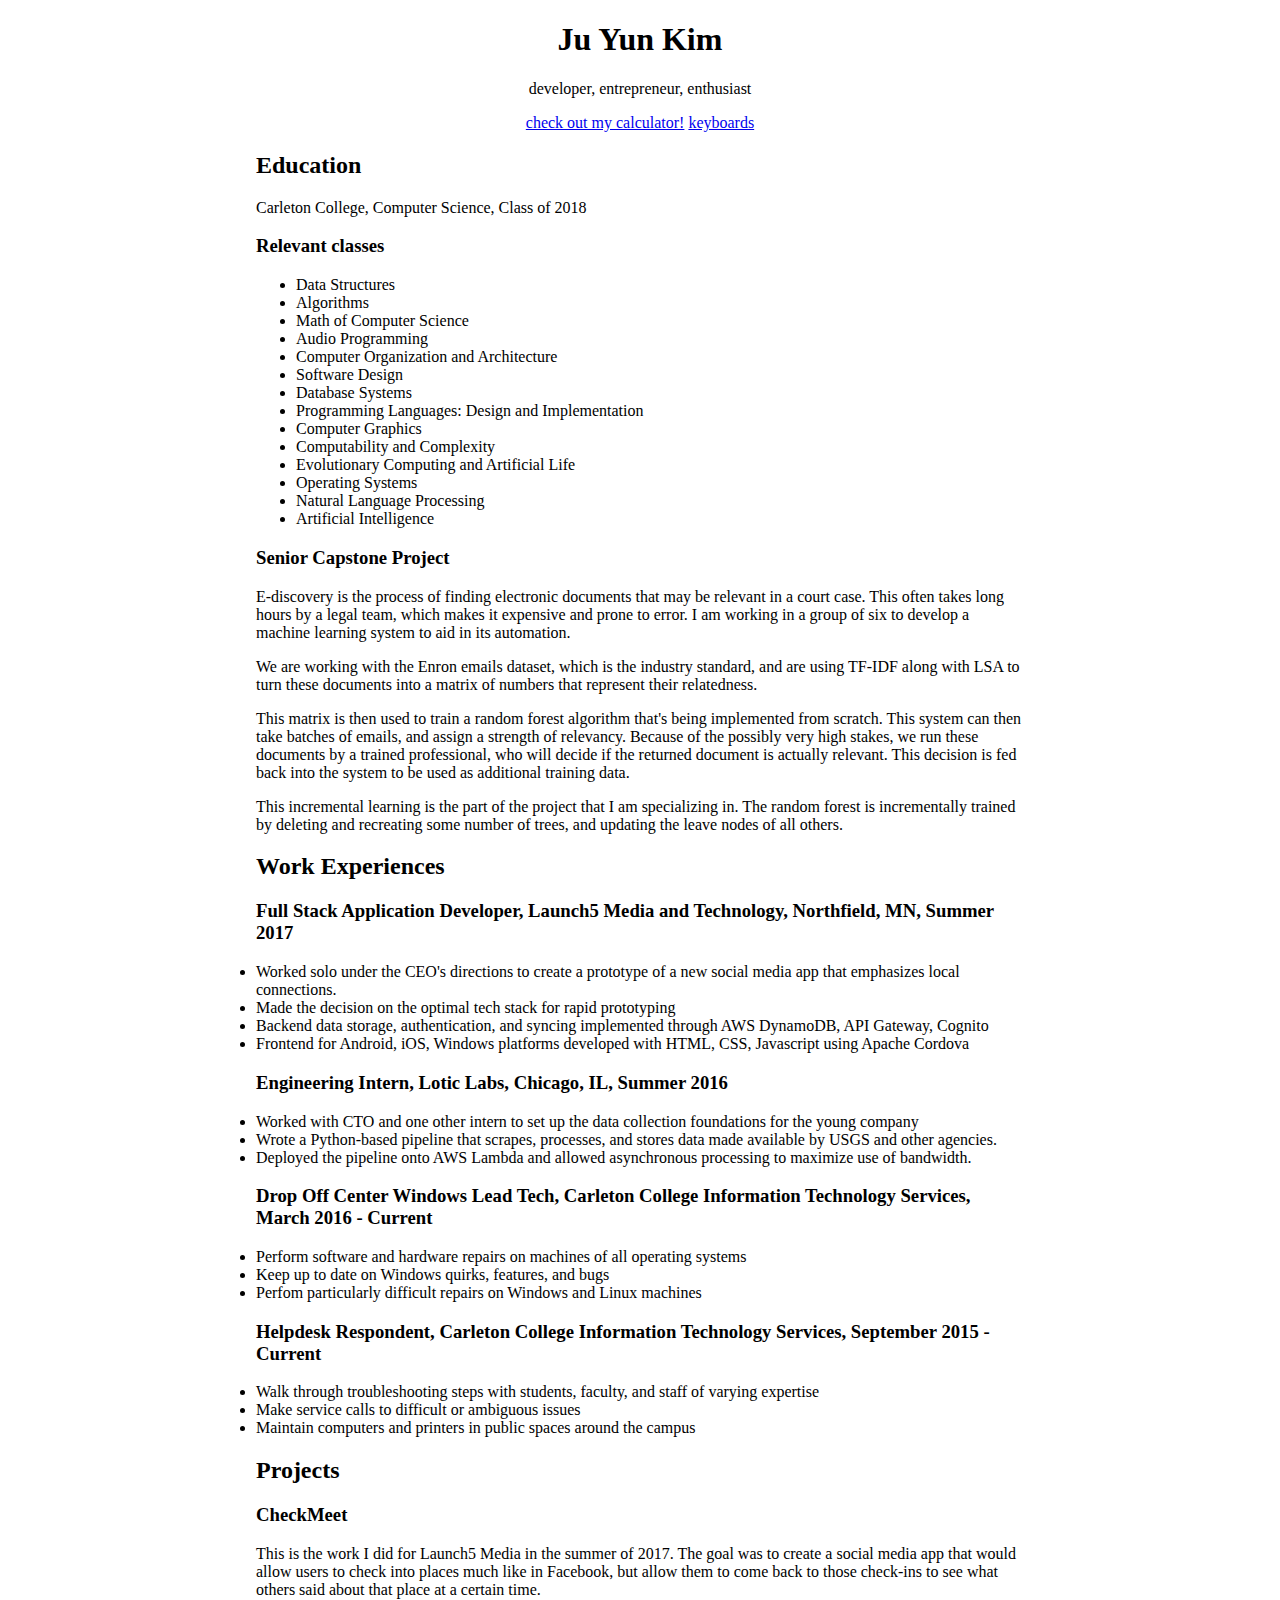
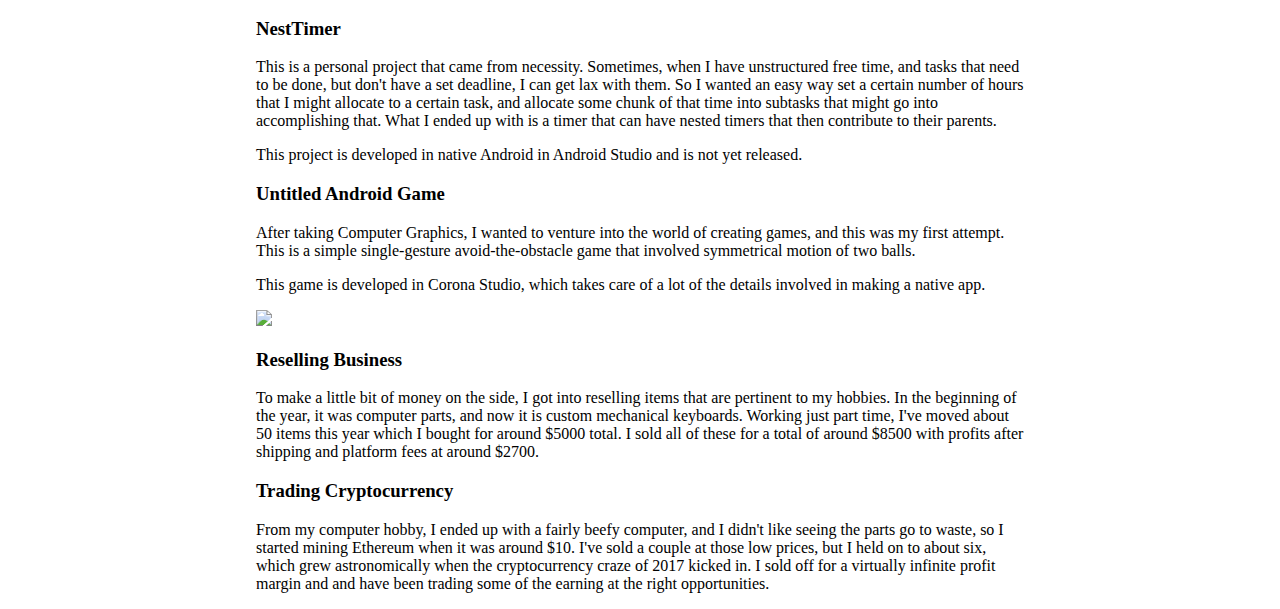
==== commit 7e8b34eb: "more refinement" ====
--- a/index.html
+++ b/index.html
@@ -27,20 +27,22 @@
 		</p>
 		<div>
 			<h3>Relevant classes</h3>
-			<li>Data Structures</li>
-			<li>Algorithms</li>
-			<li>Math of Computer Science</li>
-			<li>Audio Programming</li>
-			<li>Computer Organization and Architecture</li>
-			<li>Software Design</li>
-			<li>Database Systems</li>
-			<li>Programming Languages: Design and Implementation</li>
-			<li>Computer Graphics</li>
-			<li>Computability and Complexity</li>
-			<li>Evolutionary Computing and Artificial Life</li>
-			<li>Operating Systems</li>
-			<li>Natural Language Processing</li>
-			<li>Artificial Intelligence</li>
+			<ul>
+				<li>Data Structures</li>
+				<li>Algorithms</li>
+				<li>Math of Computer Science</li>
+				<li>Audio Programming</li>
+				<li>Computer Organization and Architecture</li>
+				<li>Software Design</li>
+				<li>Database Systems</li>
+				<li>Programming Languages: Design and Implementation</li>
+				<li>Computer Graphics</li>
+				<li>Computability and Complexity</li>
+				<li>Evolutionary Computing and Artificial Life</li>
+				<li>Operating Systems</li>
+				<li>Natural Language Processing</li>
+				<li>Artificial Intelligence</li>
+			</ul>
 		</div>
 		<div>
 			<h3>Senior Capstone Project</h3>
@@ -158,17 +160,21 @@
 		</div>
 		<div>
 			<h3>Untitled Android Game</h3>
-			<p>
-				After taking Computer Graphics, I wanted to venture into the world of
-				creating games, and this was my first attempt. This is a simple
-				single-gesture avoid-the-obstacle game that involved symmetrical motion
-				of two balls.
-			</p>
-			<p>
-				This game is developed in Corona Studio, which takes care of a lot of
-				the details involved in making a native app.
-			</p>
-			<img src="splitGamePreview.gif" />
+			<div>
+				<div class="verticalContainer">
+					<p>
+						After taking Computer Graphics, I wanted to venture into the world of
+						creating games, and this was my first attempt. This is a simple
+						single-gesture avoid-the-obstacle game that involved symmetrical motion
+						of two balls.
+					</p>
+					<p>
+						This game is developed in Corona Studio, which takes care of a lot of
+						the details involved in making a native app.
+					</p>
+				</div>
+				<img src="splitGamePreview.gif" />
+			</div>
 		</div>
 		<div>
 			<h3>Reselling Business</h3>
--- a/css/index.css
+++ b/css/index.css
@@ -17,7 +17,13 @@
   /* background-color: #a1c6ea; */
 }
 
+div {
+  /* margin-left: 1em; */
+}
 
+#verticalContainer {
+  display: inline;
+}
 
 #header {
   margin: auto;
